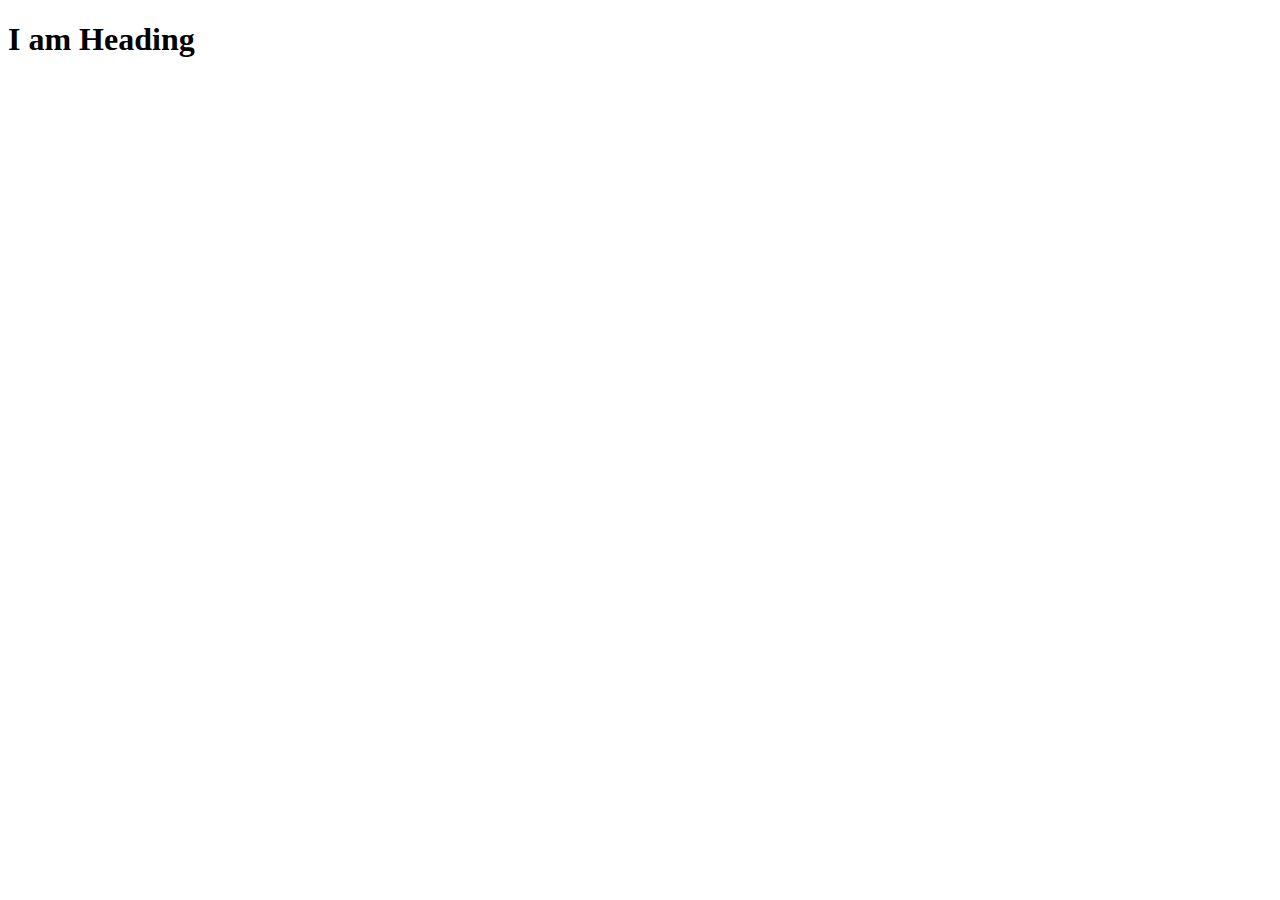
==== App1/index.html @ a9b03e8a "added" ====
<!DOCTYPE html>
<html lang="en">
<head>
    <meta charset="UTF-8">
    <meta http-equiv="X-UA-Compatible" content="IE=edge">
    <meta name="viewport" content="width=device-width, initial-scale=1.0">
    <title>Home</title>
</head>
<body>
    <h1>I am Heading</h1>
</body>
</html>
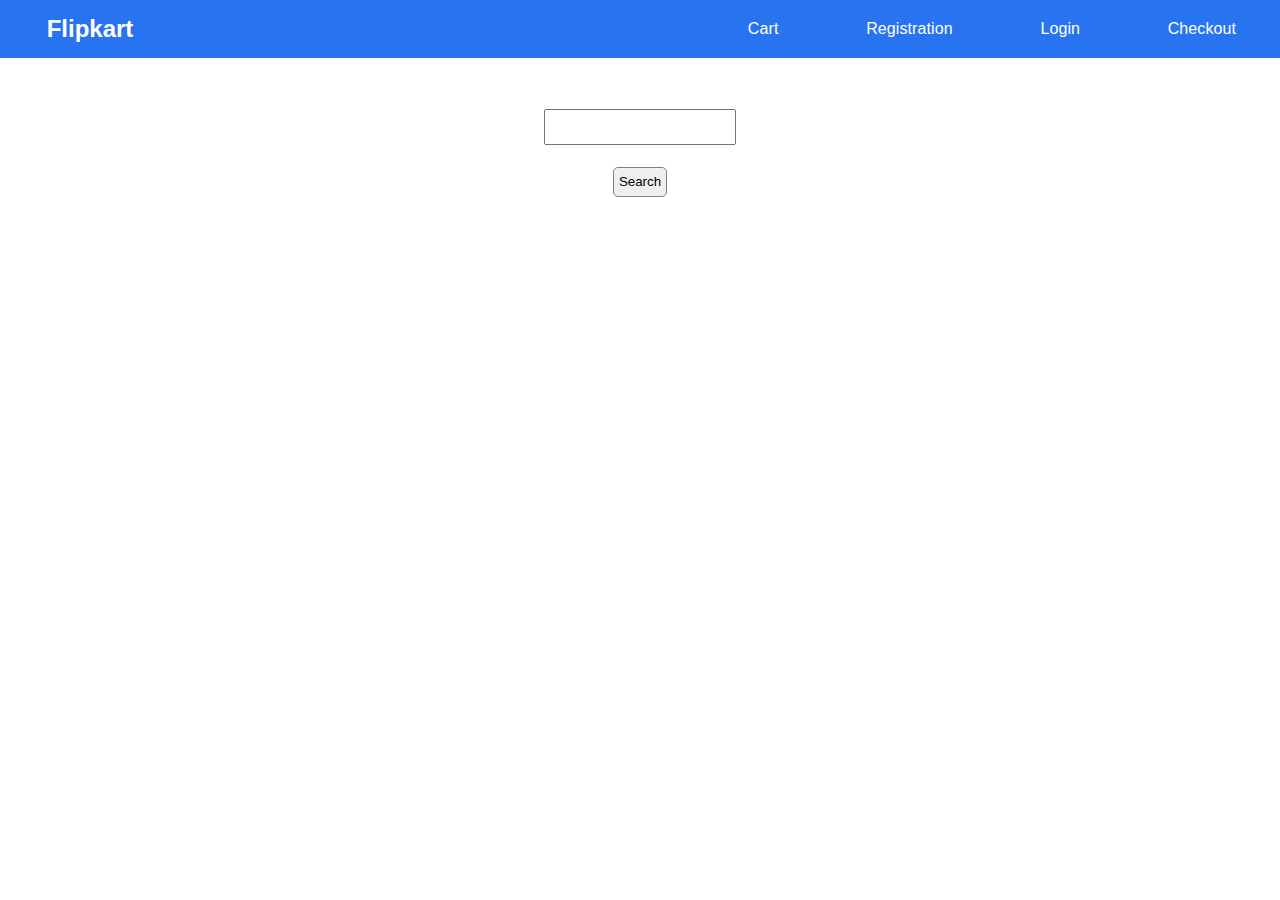
==== commit cd5b5d59: "updated" ====
--- a/App1/index.html
+++ b/App1/index.html
@@ -5,8 +5,27 @@
     <meta http-equiv="X-UA-Compatible" content="IE=edge">
     <meta name="viewport" content="width=device-width, initial-scale=1.0">
     <title>Home</title>
+    <link rel="stylesheet" href="./style/index.css">
 </head>
 <body>
-    <h1>I am Heading</h1>
+    <div id="navbar">
+        <div id="logo">
+            <h2>Flipkart</h2>
+        </div>
+        <div id="list">
+            <ul>
+                <li><a href="./Cart.html">Cart</a></li>
+                <li><a href="./Signup.html">Registration</a></li>
+                <li><a href="./Login.html">Login</a></li>
+                <li><a href="./checkout.html">Checkout</a></li>
+            </ul>
+        </div>
+    </div>
+    <div id="search_div">
+        <input type="text" id="name">
+        <button id="search" onclick="getCategory()">Search</button>
+    </div>
+    <div id="container" onload="getProduct()"></div>
 </body>
-</html>+</html>
+<script src="./scripts/index.js"></script>--- a/App1/style/index.css
+++ b/App1/style/index.css
@@ -0,0 +1,123 @@
+*{
+    margin: 0%;
+    padding: 0%;
+    box-sizing: border-box;
+}
+#navbar{
+    width: 100%;
+    height: 58px;
+    background-color:rgb(40,116,240) ;
+    display: flex;
+    justify-content:space-between;
+    align-items: center;
+}
+#logo{
+    width: 180px;
+    height: 100%;
+    display: flex;
+    align-items: center;
+    justify-content: center;
+}
+#logo>h2{
+    color: white;
+    font-family: Roboto,Arial,sans-serif;
+    cursor: pointer;
+}
+#list{
+    width: 45%;
+    height: 100%;
+}
+#list>ul{
+    height: 100%;
+   display: flex;
+   justify-content: space-around;
+   align-items:center;
+}
+li{
+    list-style: none;
+}
+li a{
+    text-decoration: none;
+    color: white;
+    font-size: 16px;
+    font-family: Roboto,Arial,sans-serif;
+    font-weight: 500;
+    letter-spacing: .1px;
+    cursor: pointer;
+}
+#search_div{
+    width: 50%;
+    height: 90px;
+    margin: auto;
+    margin-top: 50px;
+    display: flex;
+    flex-direction: column;
+}
+input[type="text"],select,textarea{
+    width: 30%;
+    height: 40%;
+    margin: auto;
+    resize: vertical;
+    margin-bottom: 20px;
+}
+#search{
+    width: 8.5%;
+    height: 30px;
+    display: block;
+    margin: auto;
+    cursor: pointer;
+    border-radius: 5px;
+    border: 1px solid gray;
+}
+#search:hover{
+    background-color: rgb(40,116,240);
+    color: white;
+}
+#container{
+    width: 90%;
+    height: auto;
+    display: grid;
+    grid-template-columns: repeat(4, 1fr);
+    margin: auto;
+    gap: 50px;
+}
+.items_div{
+    width: 200px;
+    height: 400px;
+    margin: auto;
+    display: flex;
+    flex-direction: column;
+    align-items: center;
+
+}
+.product_image{
+    width: 100%;
+    height: 60%;
+}
+.product_image>img{
+    width: 100%;
+    height: 100%;
+    margin: auto;
+}
+.product_detail{
+    width: 100%;
+    height: auto;
+    margin: auto;
+    display: flex;
+    flex-direction: column;
+    justify-content: space-evenly;
+    align-items: center;
+    /* border: 2px solid blue; */
+    /* align-items: center; */
+    
+}
+.product_detail>h4{
+    width:50%;
+    margin: auto;
+    align-items: center;
+}
+.product_detail>h4>p{
+    width: 100%;
+    margin: auto;
+    align-items: center;
+}